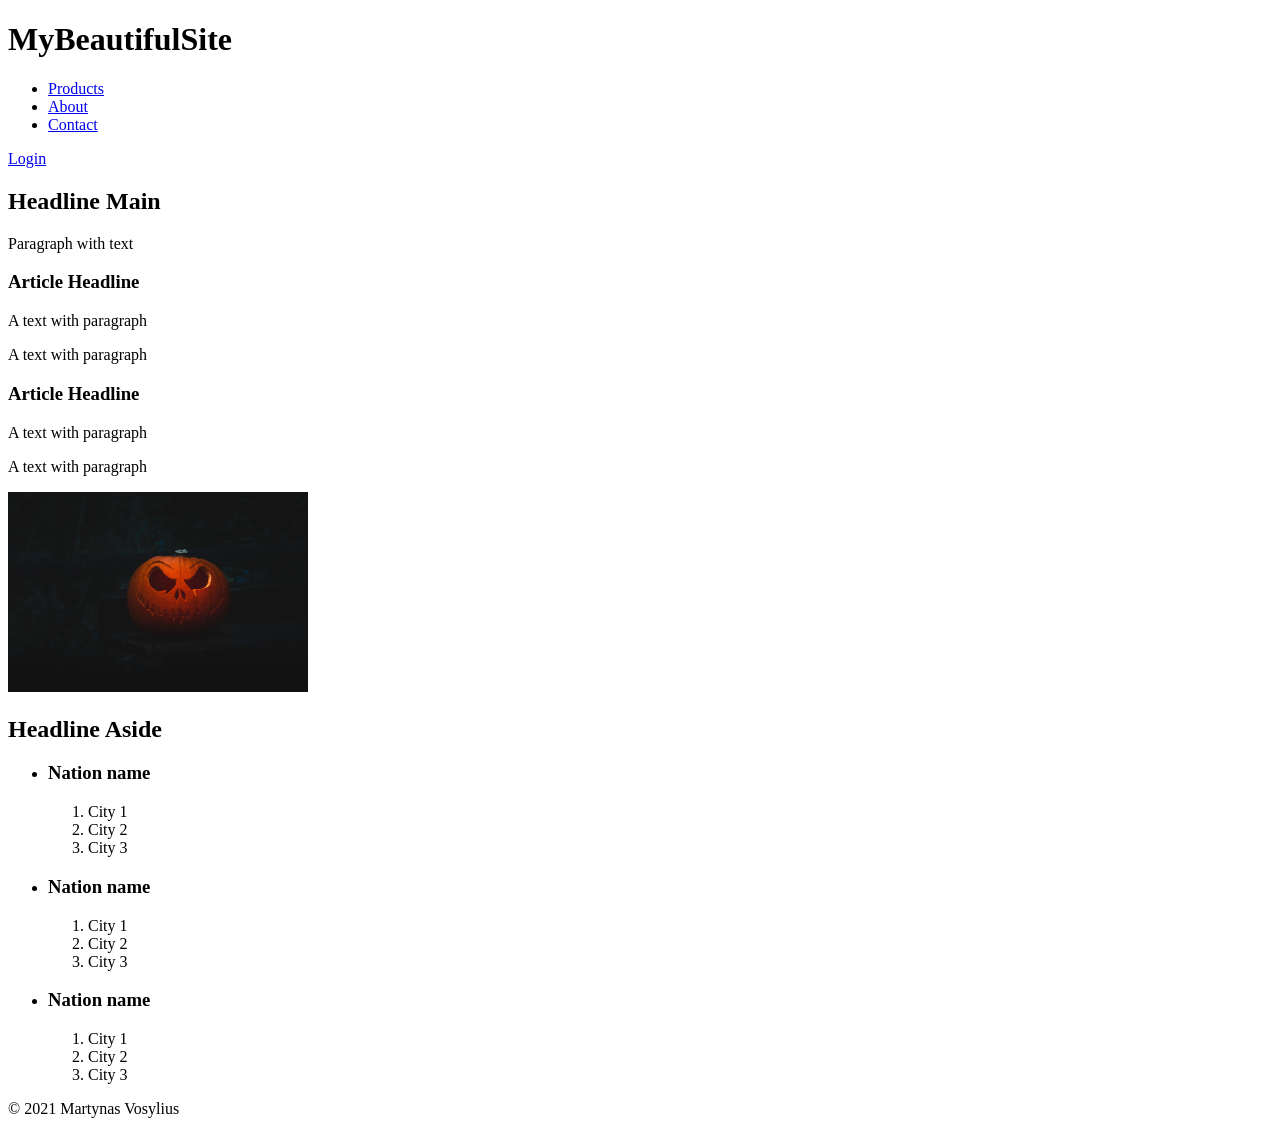
==== index.html @ ecc6a7de "html commit" ====
<!DOCTYPE html>
<html>

<head>
    <meta charset="UTF-8">
    <link rel="stylesheet" href="style.css">
    <title>My index page</title>
</head>

<body>
    <header>
        <h1>MyBeautifulSite</h1>
        <nav>
            <ul>
                <li><a href="products.html">Products</a></li>
                <li><a href="about.html">About</a></li>
                <li><a href="contact.html">Contact</a></li>
            </ul>
            <a href="login.html">Login</a>
        </nav>
    </header>

    <main>
        <h2>Headline Main</h2>
        <p>Paragraph with text</p>
        <article>
            <h3>Article Headline</h3>
            <p>A text with paragraph</p>
            <p>A text with paragraph</p>
        </article>

        <article>
            <h3>Article Headline</h3>
            <p>A text with paragraph</p>
            <p>A text with paragraph</p>
            <img src="refimg1.jpg" alt="A refrence image" width="300">
        </article>
    </main>

    <aside>
        <h2>Headline Aside</h2>
        <ul>
            <li>
                <h3>Nation name</h3>
                <ol>
                    <li>City 1</li>
                    <li>City 2</li>
                    <li>City 3</li>
                </ol>
            </li>
            <li>
                <h3>Nation name</h3>
                <ol>
                    <li>City 1</li>
                    <li>City 2</li>
                    <li>City 3</li>
                </ol>
            </li>
            <li>
                <h3>Nation name</h3>
                <ol>
                    <li>City 1</li>
                    <li>City 2</li>
                    <li>City 3</li>
                </ol>
            </li>
        </ul>
    </aside>

    <footer>
        <span>&copy; 2021 Martynas Vosylius</span>
    </footer>

</body>

</html>
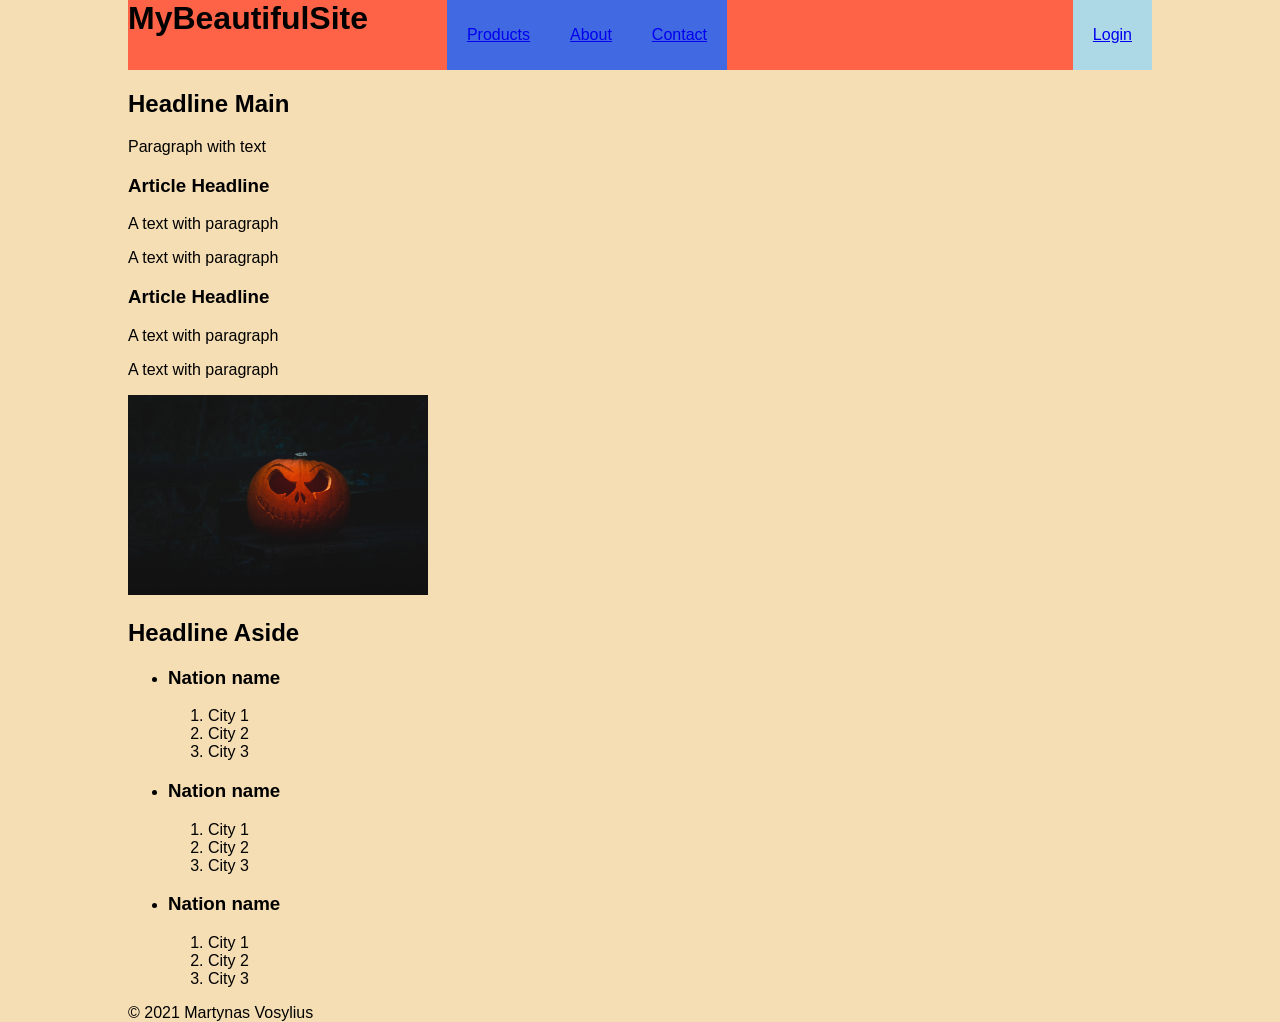
==== commit e7c9a506: "Update index.html typo" ====
--- a/index.html
+++ b/index.html
@@ -16,8 +16,8 @@
                 <li><a href="about.html">About</a></li>
                 <li><a href="contact.html">Contact</a></li>
             </ul>
-            <a href="login.html">Login</a>
         </nav>
+        <a href="login.html">Login</a>
     </header>
 
     <main>
@@ -33,7 +33,7 @@
             <h3>Article Headline</h3>
             <p>A text with paragraph</p>
             <p>A text with paragraph</p>
-            <img src="refimg1.jpg" alt="A refrence image" width="300">
+            <img src="refimg1.jpg" alt="A reference image" width="300">
         </article>
     </main>
 
--- a/style.css
+++ b/style.css
@@ -0,0 +1,66 @@
+body {
+    font-family: sans-serif;
+    width: 1024px;
+    margin: auto;
+    background-color: wheat;
+}
+
+nav {
+    display: flex;
+    margin-right: 30ch;
+}
+
+/* Nav-bar header */
+body>header {
+    background-color: tomato;
+    display: flex;
+    justify-content: space-between;
+    height: 70px;
+}
+
+/* List of menu items */
+nav ul {
+    list-style: none;
+    display: flex;
+    padding-left: 0;
+    margin: 0;
+    align-items: stretch;
+}
+/* Menu item */
+nav li {
+    display: flex;
+    align-items: stretch;
+}
+
+
+nav a {
+    background-color: royalblue;
+    padding: 0px 20px 0px 20px;
+    display: flex;
+    align-items: center;
+    justify-content: center;
+}
+
+.center-contents {
+    display: flex;
+    align-items: center;
+    justify-content: center;
+}
+
+.fill-vertical {
+    height: 100%;
+}
+
+/* Login/Home button */
+body>header>a {
+    background-color: lightblue;
+    padding: 0px 20px 0px 20px;
+    display: flex;
+    justify-content: center;
+    align-items: center;
+}
+
+/* Text Logo */
+body>header>h1 {
+    margin-top: 0%;
+}
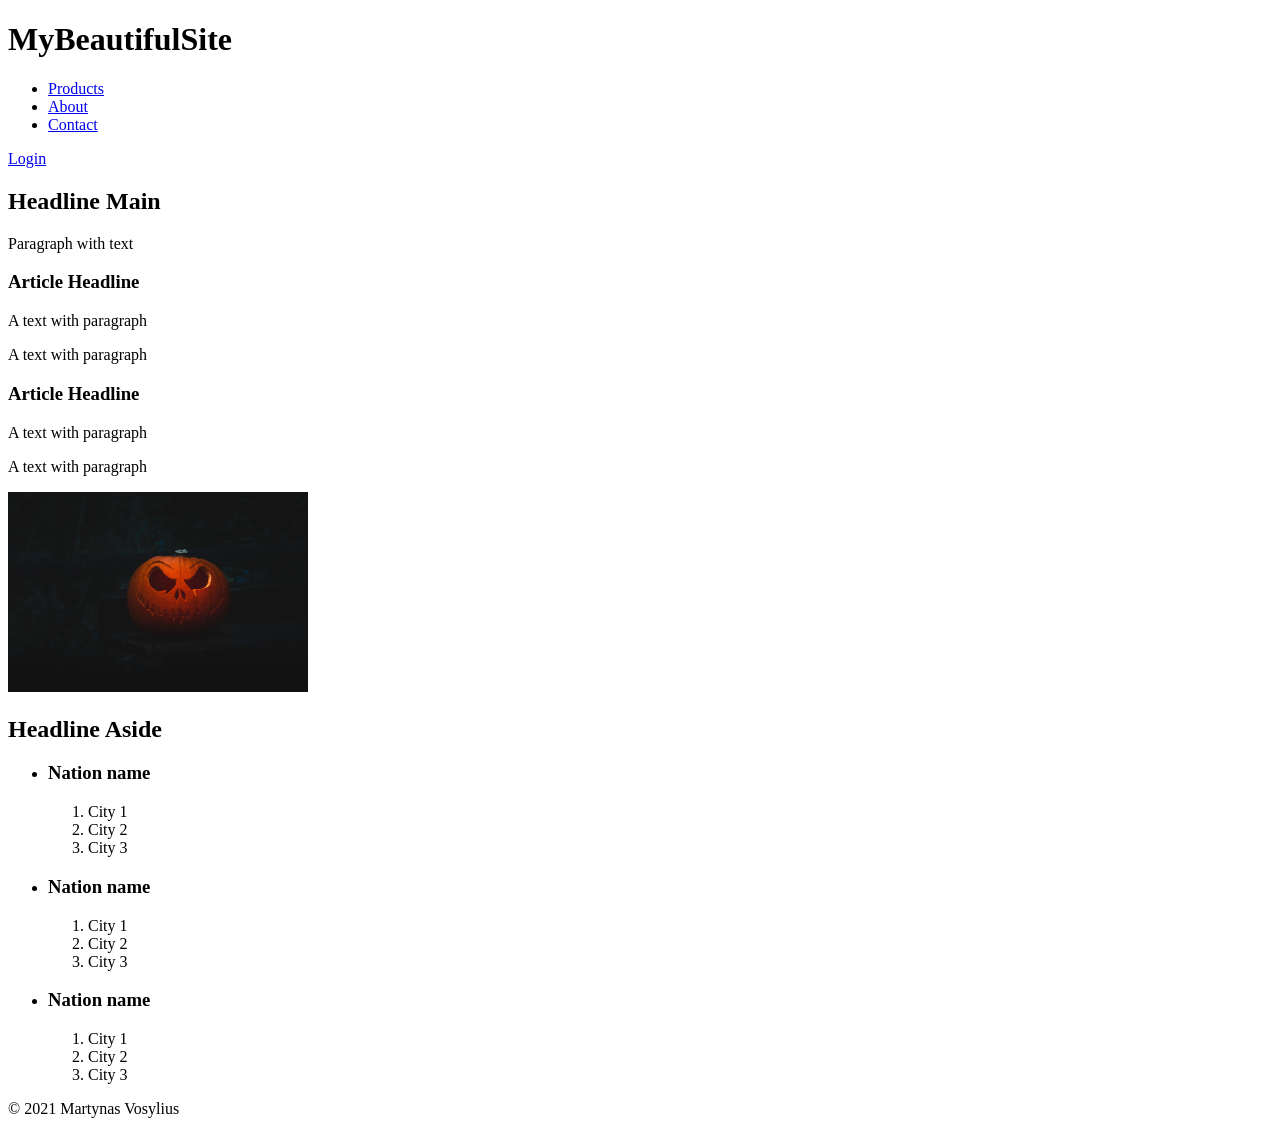
==== commit 1048214f: "Update index.html typo" ====
--- a/index.html
+++ b/index.html
@@ -3,7 +3,6 @@
 
 <head>
     <meta charset="UTF-8">
-    <link rel="stylesheet" href="style.css">
     <title>My index page</title>
 </head>
 
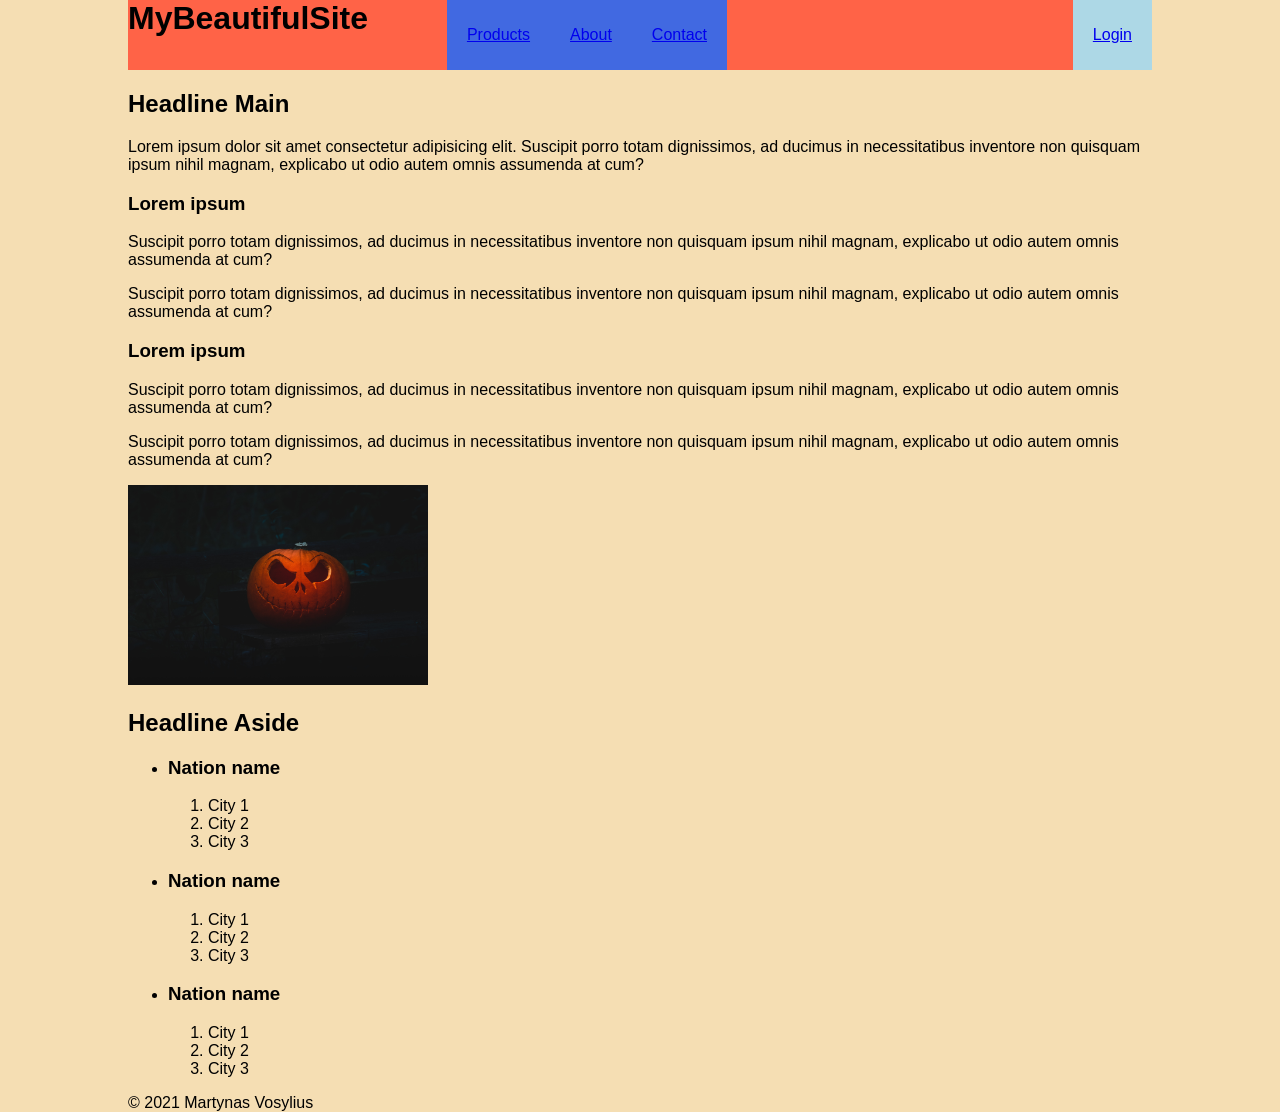
==== commit ffcbc4fe: "Update index.html Added lorem ipsum for more content" ====
--- a/index.html
+++ b/index.html
@@ -3,6 +3,7 @@
 
 <head>
     <meta charset="UTF-8">
+    <link rel="stylesheet" href="style.css">
     <title>My index page</title>
 </head>
 
@@ -11,32 +12,43 @@
         <h1>MyBeautifulSite</h1>
         <nav>
             <ul>
-                <li><a href="products.html">Products</a></li>
-                <li><a href="about.html">About</a></li>
-                <li><a href="contact.html">Contact</a></li>
+                <li><a href="products.html" class="btn-secondary">Products</a></li>
+                <li><a href="about.html" class="btn-secondary">About</a></li>
+                <li><a href="contact.html" class="btn-secondary">Contact</a></li>
             </ul>
         </nav>
-        <a href="login.html">Login</a>
+        <a href="login.html" class="btn-primary">Login</a>
     </header>
 
     <main>
         <h2>Headline Main</h2>
-        <p>Paragraph with text</p>
-        <article>
-            <h3>Article Headline</h3>
-            <p>A text with paragraph</p>
-            <p>A text with paragraph</p>
+        <p>Lorem ipsum dolor sit amet consectetur adipisicing elit.
+            Suscipit porro totam dignissimos,
+            ad ducimus in necessitatibus inventore non quisquam ipsum nihil magnam,
+            explicabo ut odio autem omnis assumenda at cum?</p>
+        <article class="content-box">
+            <h3>Lorem ipsum</h3>
+            <p>Suscipit porro totam dignissimos,
+                ad ducimus in necessitatibus inventore non quisquam ipsum nihil magnam,
+                explicabo ut odio autem omnis assumenda at cum?</p>
+            <p>Suscipit porro totam dignissimos,
+                ad ducimus in necessitatibus inventore non quisquam ipsum nihil magnam,
+                explicabo ut odio autem omnis assumenda at cum?</p>
         </article>
 
-        <article>
-            <h3>Article Headline</h3>
-            <p>A text with paragraph</p>
-            <p>A text with paragraph</p>
-            <img src="refimg1.jpg" alt="A reference image" width="300">
+        <article class="content-box">
+            <h3>Lorem ipsum</h3>
+            <p>Suscipit porro totam dignissimos,
+                ad ducimus in necessitatibus inventore non quisquam ipsum nihil magnam,
+                explicabo ut odio autem omnis assumenda at cum?</p>
+            <p>Suscipit porro totam dignissimos,
+                ad ducimus in necessitatibus inventore non quisquam ipsum nihil magnam,
+                explicabo ut odio autem omnis assumenda at cum?</p>
+            <img src="refimg1.jpg" alt="A refrence image" width="300">
         </article>
     </main>
 
-    <aside>
+    <aside class="content-box">
         <h2>Headline Aside</h2>
         <ul>
             <li>
@@ -66,7 +78,7 @@
         </ul>
     </aside>
 
-    <footer>
+    <footer class="footer-box">
         <span>&copy; 2021 Martynas Vosylius</span>
     </footer>
 
--- a/style.css
+++ b/style.css
@@ -0,0 +1,66 @@
+body {
+    font-family: sans-serif;
+    width: 1024px;
+    margin: auto;
+    background-color: wheat;
+}
+
+nav {
+    display: flex;
+    margin-right: 30ch;
+}
+
+/* Nav-bar header */
+body>header {
+    background-color: tomato;
+    display: flex;
+    justify-content: space-between;
+    height: 70px;
+}
+
+/* List of menu items */
+nav ul {
+    list-style: none;
+    display: flex;
+    padding-left: 0;
+    margin: 0;
+    align-items: stretch;
+}
+/* Menu item */
+nav li {
+    display: flex;
+    align-items: stretch;
+}
+
+
+nav a {
+    background-color: royalblue;
+    padding: 0px 20px 0px 20px;
+    display: flex;
+    align-items: center;
+    justify-content: center;
+}
+
+.center-contents {
+    display: flex;
+    align-items: center;
+    justify-content: center;
+}
+
+.fill-vertical {
+    height: 100%;
+}
+
+/* Login/Home button */
+body>header>a {
+    background-color: lightblue;
+    padding: 0px 20px 0px 20px;
+    display: flex;
+    justify-content: center;
+    align-items: center;
+}
+
+/* Text Logo */
+body>header>h1 {
+    margin-top: 0%;
+}
